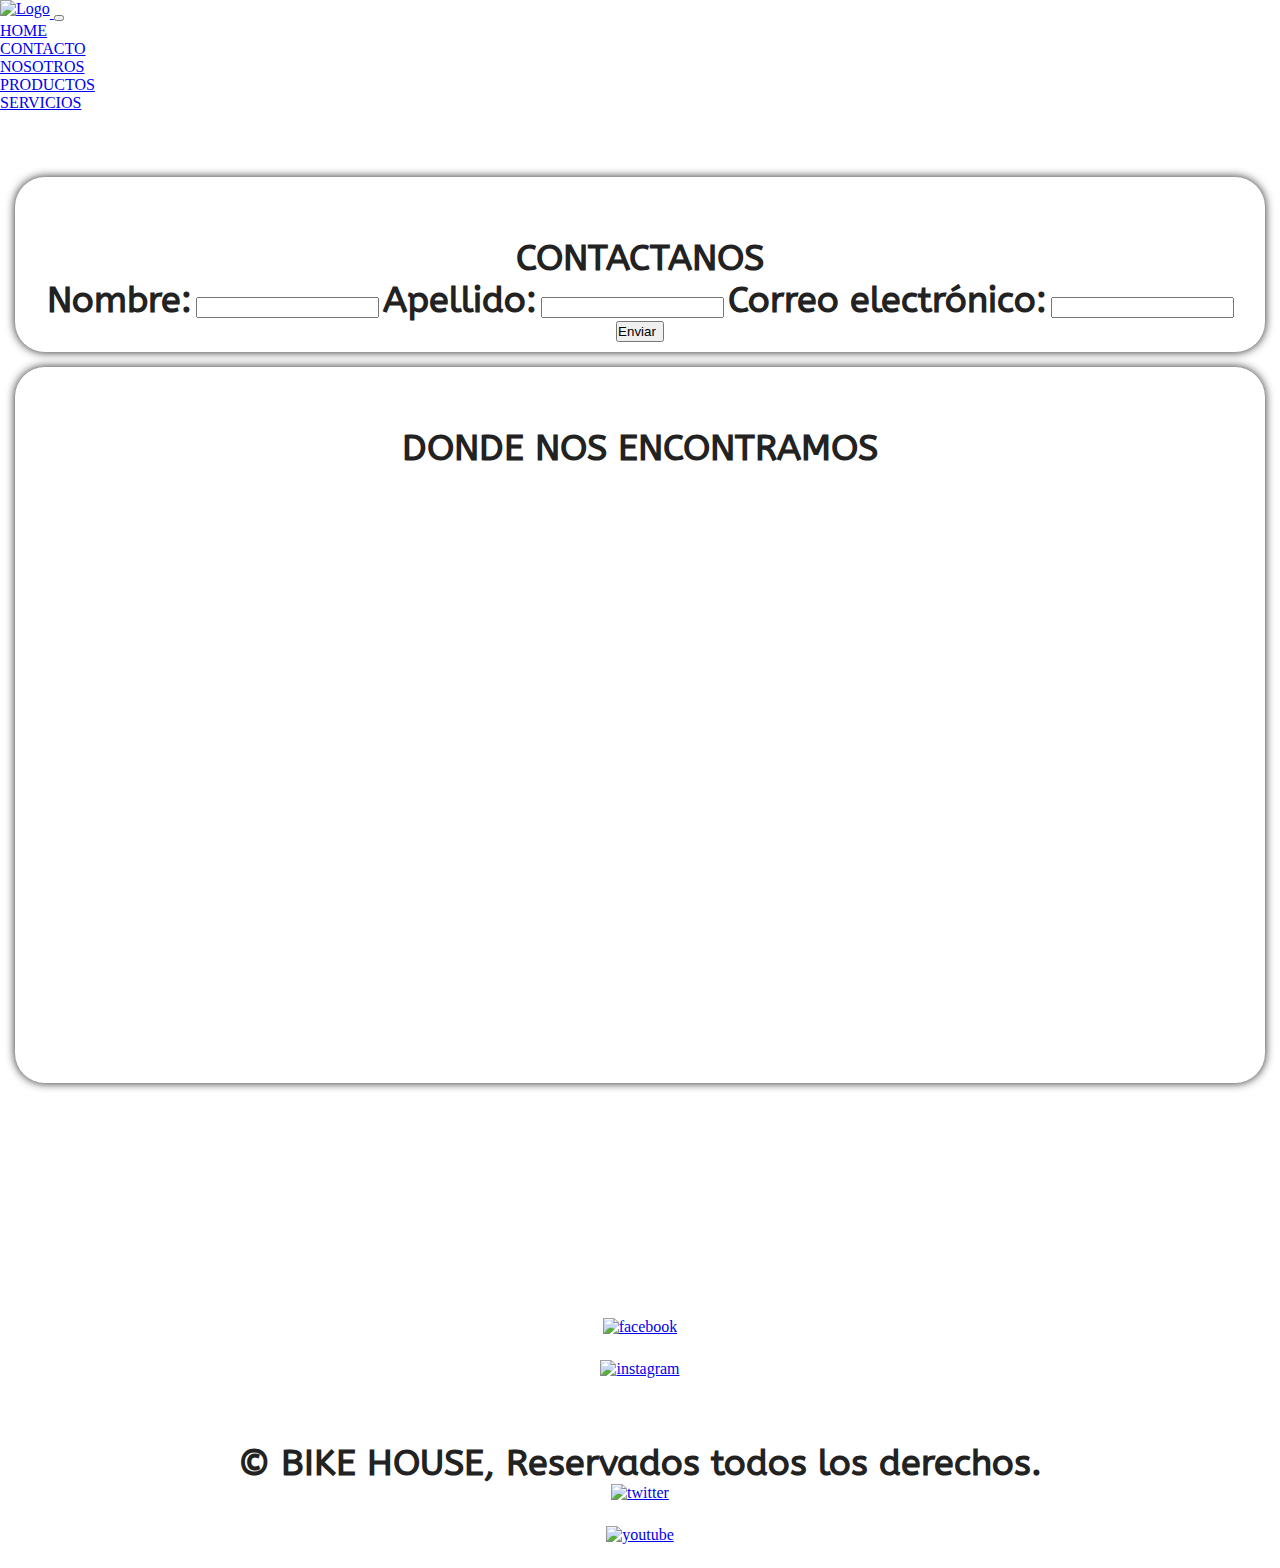
==== pages/contacto.html @ 791d90de "se arreglo un overflow del iframe de maps" ====
<!DOCTYPE html>
<html lang="es">
<head>
    <meta charset="UTF-8">
    <meta http-equiv="X-UA-Compatible" content="IE=edge">
    <meta name="viewport" content="width=device-width, initial-scale=1.0">
    <title>BIKE HOUSE - CONTACTO</title>
    <link rel="shortcut icon" href="../images/LOGO.png" type="image/x-icon">
        <!-- LINK CSS BOOTSTRAP -->
        <link href="https://cdn.jsdelivr.net/npm/bootstrap@5.3.0-alpha3/dist/css/bootstrap.min.css" rel="stylesheet" integrity="sha384-KK94CHFLLe+nY2dmCWGMq91rCGa5gtU4mk92HdvYe+M/SXH301p5ILy+dN9+nJOZ" crossorigin="anonymous">
        <!-- LINK CSS BOOTSTRAP -->
    
        <!-- LINK CSS-->
        <link rel="stylesheet" href="../css/style.css">
        <!-- LINK CSS-->
        <!-- FUENTE -->
        <link rel="preconnect" href="https://fonts.googleapis.com">
        <link rel="preconnect" href="https://fonts.gstatic.com" crossorigin>
        <link href="https://fonts.googleapis.com/css2?family=ABeeZee&family=Sono:wght@200&display=swap" rel="stylesheet">
        <!-- FUENTE -->    
</head>
<body class="contacto">
      <!-- HEADER NAV -->
      <nav class="navbar navbar-expand-lg bg-body-tertiary" class="navbar bg-dark" data-bs-theme="dark">
        <div class="container-fluid">
          <a class="navbar-brand" href="#">
            <img src="../images/LOGO.png" alt="Logo" width="100" height="100" class="d-inline-block align-text-top">
          </a>
          <button class="navbar-toggler" type="button" data-bs-toggle="collapse" data-bs-target="#navbarNav" aria-controls="navbarNav" aria-expanded="false" aria-label="Toggle navigation">
            <span class="navbar-toggler-icon"></span>
          </button>
          <div class="collapse navbar-collapse" id="navbarNav">
            <ul class="navbar-nav ms-auto">
              <li class="nav-item">
                <a class="nav-link " aria-current="page" href="../index.html">HOME</a>
              </li>
              <li class="nav-item">
                <a class="nav-link active" href="#">CONTACTO</a>
              </li>
              <li class="nav-item">
                <a class="nav-link" href="nosotros.html">NOSOTROS</a>
              </li>
              <li class="nav-item">
                <a class="nav-link" href="productos.html">PRODUCTOS</a>
              </li>
              <li class="nav-item">
                <a class="nav-link" href="servicios.html">SERVICIOS</a>
              </li>
            </ul>
          </div>
        </div>
      </nav>
              <!-- HEADER NAV -->
<main>

    <div class="container-fluid">
        <div class="row centrar separa">
            <div class="col-lg-3 col-12 contorno separa">
                <div>
                    <h1>CONTACTANOS</h1>
                    <form action="#" method="POST" class="text-input-1">
                        <label for="nombre">Nombre:</label>
                        <input type="text" id="nombre" name="nombre" required>
                    
                        <label for="apellido">Apellido:</label>
                        <input type="text" id="apellido" name="apellido" required>
                    
                        <label for="email">Correo electrónico:</label>
                        <input type="email" id="email" name="email" required>
                    
                        <input type="submit" value="Enviar">
                    </form>
                </div>
            </div>  
            <div class="col-lg-6 col-12 contorno">
                <h1>DONDE NOS ENCONTRAMOS</h1>
                <iframe class="video" src="https://www.google.com/maps/embed?pb=!1m18!1m12!1m3!1d105025.24740133251!2d-58.60424124462152!3d-34.65371846316962!2m3!1f0!2f0!3f0!3m2!1i1024!2i768!4f13.1!3m3!1m2!1s0x95bcbdaea7a9516f%3A0xe760329f1cbcd9de!2sBike%20House!5e0!3m2!1ses-419!2sar!4v1679014510796!5m2!1ses-419!2sar" width="70%" height="70%" style="border:0;" allowfullscreen="" loading="lazy" referrerpolicy="no-referrer-when-downgrade"></iframe>
            </div>      
        </div>    
    </div>    
    <div class="separa">

    </div>
</main>
        <!-- FOOTER -->
        <footer class="container-fluid footer">
            <div class="row centrar">
              <div class="col-lg-2 col-12">
                  <a href="https://www.facebook.com/" target="_blank"><img   class="img"src="../images/face.png" alt="facebook"></a>
              </div>
              <div class="col-lg-2 col-12">
                 <a href="https://www.instagram.com/" target="_blank"><img   class="img" src="../images/ig.png" alt="instagram"></a>
              </div>
              <div class="col-lg-4 col-12">
                  <h3 class="centrar">© BIKE HOUSE, Reservados todos los derechos.</h3>
              </div>
              <div class="col-lg-2 col-12">
                  <a href="https://twitter.com/home?lang=es" target="_blank"><img  class="img" src="../images/tw.png" alt="twitter"></a>
              </div>
              <div class="col-lg-2 col-12">
                  <a href="https://www.youtube.com/" target="_blank"><img class="img" src="../images/yt.png" alt="youtube"></a>
              </div>
            </div>
          </footer>
    <!-- LINK JS -->
    <script src="https://cdn.jsdelivr.net/npm/bootstrap@5.3.0-alpha3/dist/js/bootstrap.bundle.min.js" integrity="sha384-ENjdO4Dr2bkBIFxQpeoTz1HIcje39Wm4jDKdf19U8gI4ddQ3GYNS7NTKfAdVQSZe" crossorigin="anonymous"></script>                    
</body>
</html>
---- css/style.css ----
*{
    margin: 0;
    padding-left: 0;
    overflow-x: hidden;
}

label{
    color:#222;
	font-family: "ABeeZee";
	font-weight: bold;
	font-size: 36px;
	text-align: center;
	padding-top: 50px; 
}

li{
    list-style: none;
}


.nosotros{
    overflow-x: hidden;
    background-image: url(../images/FONDO\ NOSOTROS.jpg);
    background-repeat: no-repeat;
    background-attachment: fixed;
    background-size: cover;
    overflow-x: hidden;
    display: flex;
    flex-direction: column;

}

.productos{
    overflow-x: hidden;
    background-image: url(../images/FONDO\ PRODUCTOS.jpg);
    background-repeat: no-repeat;
    background-attachment: fixed;
    background-size: cover;
    overflow-x: hidden;
    display: flex;
    flex-direction: column;

}
.servicios {
    overflow-x: hidden;
    background-image: url(../images/FONDOSERVICIOS.jpg);
    background-repeat: no-repeat;
    background-attachment: fixed;
    background-size: cover;
    overflow-x: hidden;
    display: flex;
    flex-direction: column;

}


h1{
    color:#222;
	font-family: "ABeeZee";
	font-weight: bold;
	font-size: 36px;
	text-align: center;
	padding-top: 50px;
}

h3{
    color:#222;
	font-family: "ABeeZee";
	font-weight: bold;
	font-size: 36px;
	text-align: center;
	padding-top: 50px; 
}

p{
    color: #ffffff;
	font-family: "ABeeZee";
	font-weight: bold;
	text-align: center;
    justify-content: center;
}



.blanco{
    color: #ffffff;
	font-family: "ABeeZee";
	font-weight: bold;
	text-align: center;
    justify-content: center;
}

.contacto{
    overflow-x: hidden;
    background-image: url(../images/FONDO\ CONTACTO.jpg);
    background-repeat: no-repeat;
    background-attachment: fixed;
    background-size: cover;
    overflow-x: hidden;
    display: flex;
    flex-direction: column;

}


.home {
    overflow-x: hidden;
    background-image: url(../images/FONDO\ HOME.jpg);
    background-repeat: no-repeat;
    background-attachment: fixed;
    background-size: cover;
    overflow-x: hidden;
    display: flex;
    flex-direction: column;

}

.footer {
    margin: 0;
    background-color: white;
    padding-top: 30px;
}

.centrar{
    justify-content: center;
    text-align: center;
    padding-top: 40px;
}

.titulo{
    border-radius: 30px;
    padding: 2rem 3rem;
    text-align: center;
    color: black;
    border: 3px solid #fff;
    box-shadow: 0px 0px 10px #222;
    backdrop-filter: blur(10px); 
    padding-bottom: 30px;
    padding-top: 40px;
}

.contenedor{
    backdrop-filter: blur(10px); 
    justify-content: center;
    padding: 0;
}

.carrusel{
    padding-bottom: 80px;
}


.img{
    padding-bottom: 20px;
}

.separa{
    padding-bottom: 50px;
    padding-top: 50px;
}

.contorno{
    background-color: white;
    border-radius: 30px;
    padding: 10px;
    margin: 15px;
    box-shadow: 0px 0px 10px #222;
    padding-top: 10px;
    justify-content: center;
}

.contorno_s{
    background-color: white;
    border-radius: 30px;
    padding: 10px;
    margin: 15px;
    box-shadow: 0px 0px 10px #222;
    padding-top: 10px;
    justify-content: center;
}


@media(max-width: 1920px){
    .video{
        width: 900px;
        height: 600px;
    }



}

@media(max-width: 1024px){
    .video{
        width: 700px;
        height: 400px;
    }



}

@media (max-width: 700px){
    .video{
        width: fit-content;
        height: fit-content;
    }
    .contorno{
        height: fit-content;
        width: fit-content;
    }

}
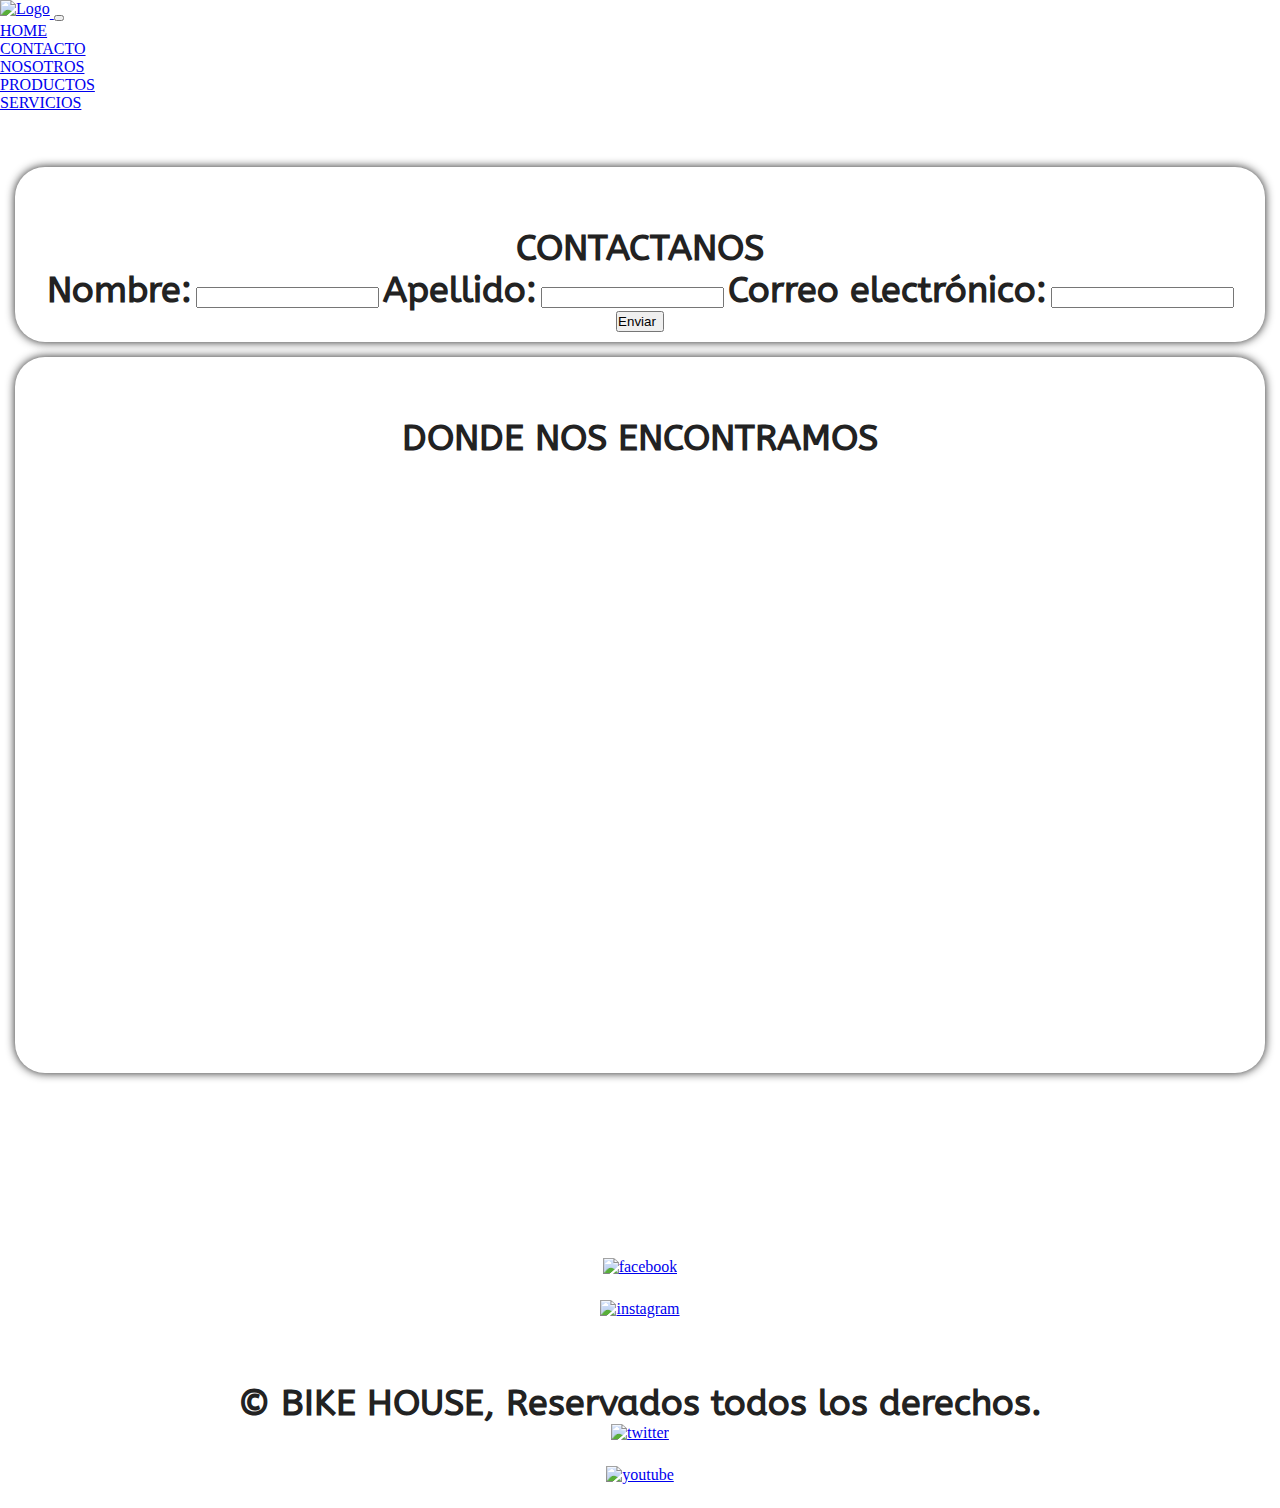
==== commit 63ea14ea: "decision de diseño" ====
--- a/pages/contacto.html
+++ b/pages/contacto.html
@@ -54,8 +54,8 @@
 <main>
 
     <div class="container-fluid">
-        <div class="row centrar separa">
-            <div class="col-lg-3 col-12 contorno separa">
+        <div class="row centrar">
+            <div class="col-lg-3 col-12 contorno">
                 <div>
                     <h1>CONTACTANOS</h1>
                     <form action="#" method="POST" class="text-input-1">
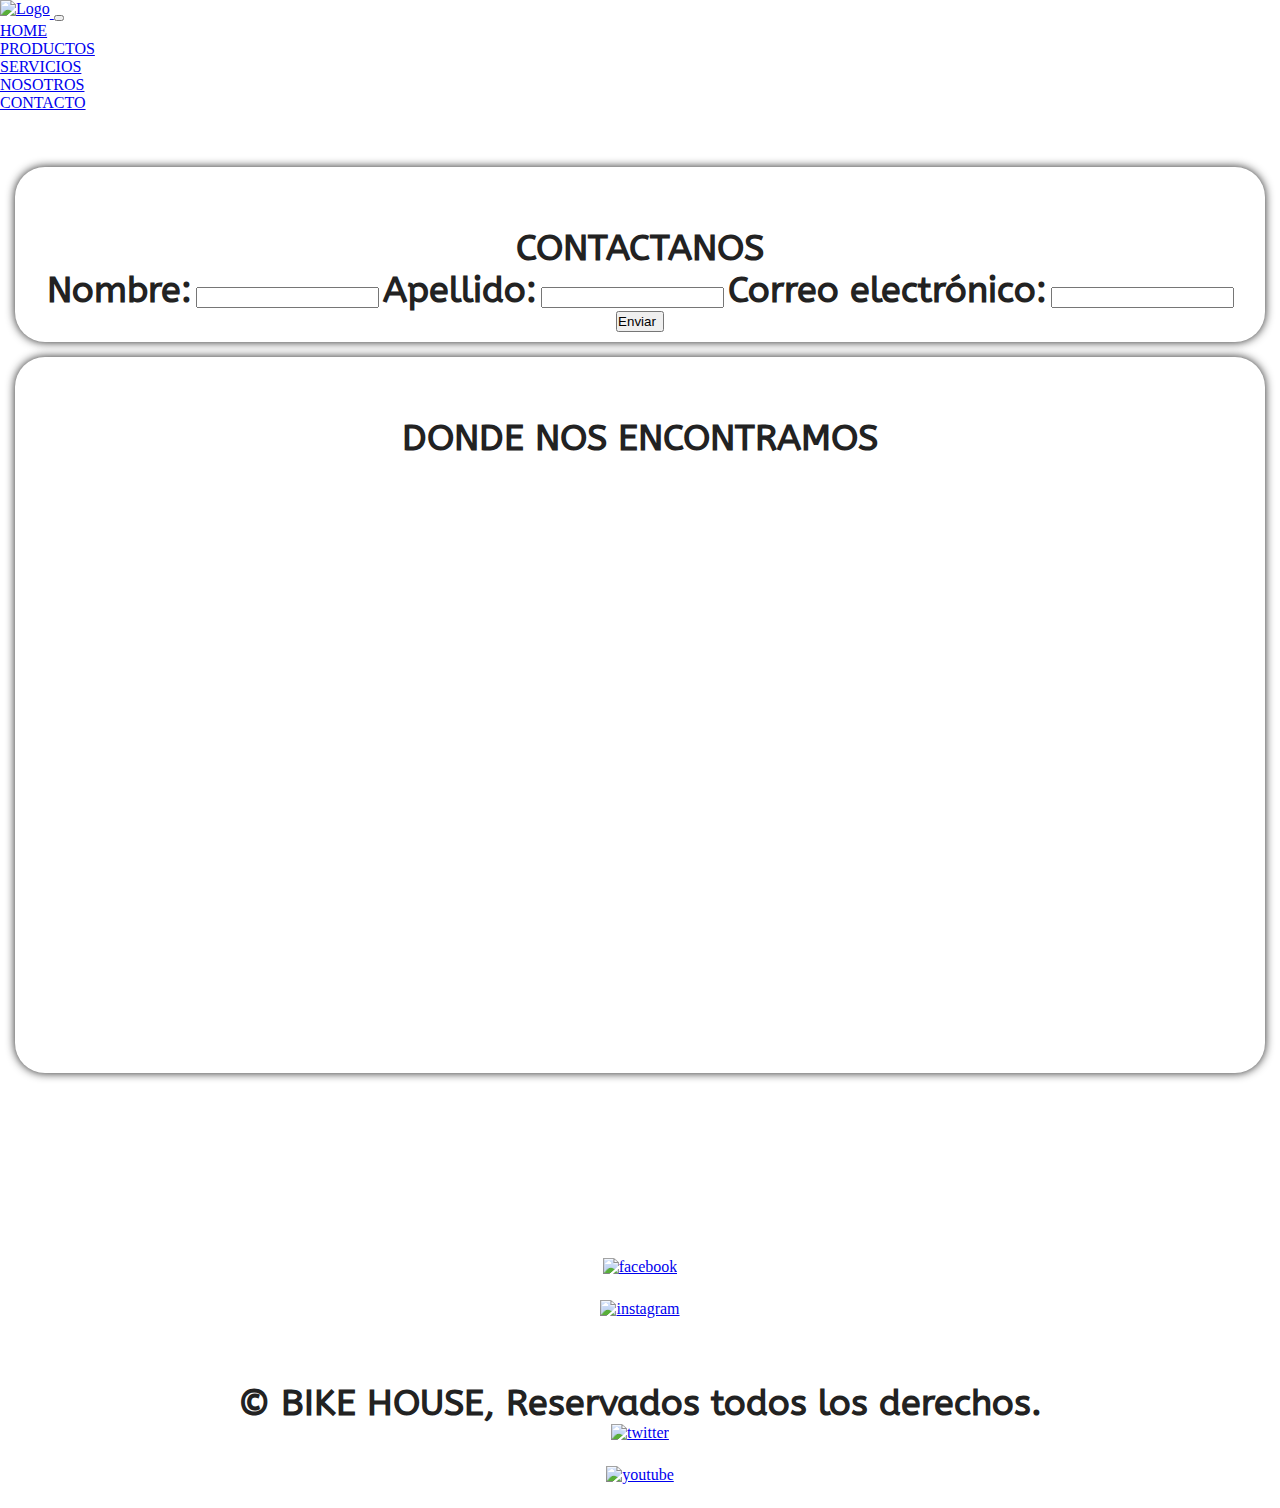
==== commit 9eb26ff6: "se cambiaron algunas cosas de diseño" ====
--- a/pages/contacto.html
+++ b/pages/contacto.html
@@ -35,16 +35,16 @@
                 <a class="nav-link " aria-current="page" href="../index.html">HOME</a>
               </li>
               <li class="nav-item">
-                <a class="nav-link active" href="#">CONTACTO</a>
+                <a class="nav-link" href="productos.html">PRODUCTOS</a>
+              </li>
+              <li class="nav-item">
+                <a class="nav-link" href="servicios.html">SERVICIOS</a>
               </li>
               <li class="nav-item">
                 <a class="nav-link" href="nosotros.html">NOSOTROS</a>
               </li>
               <li class="nav-item">
-                <a class="nav-link" href="productos.html">PRODUCTOS</a>
-              </li>
-              <li class="nav-item">
-                <a class="nav-link" href="servicios.html">SERVICIOS</a>
+                <a class="nav-link active" href="#">CONTACTO</a>
               </li>
             </ul>
           </div>
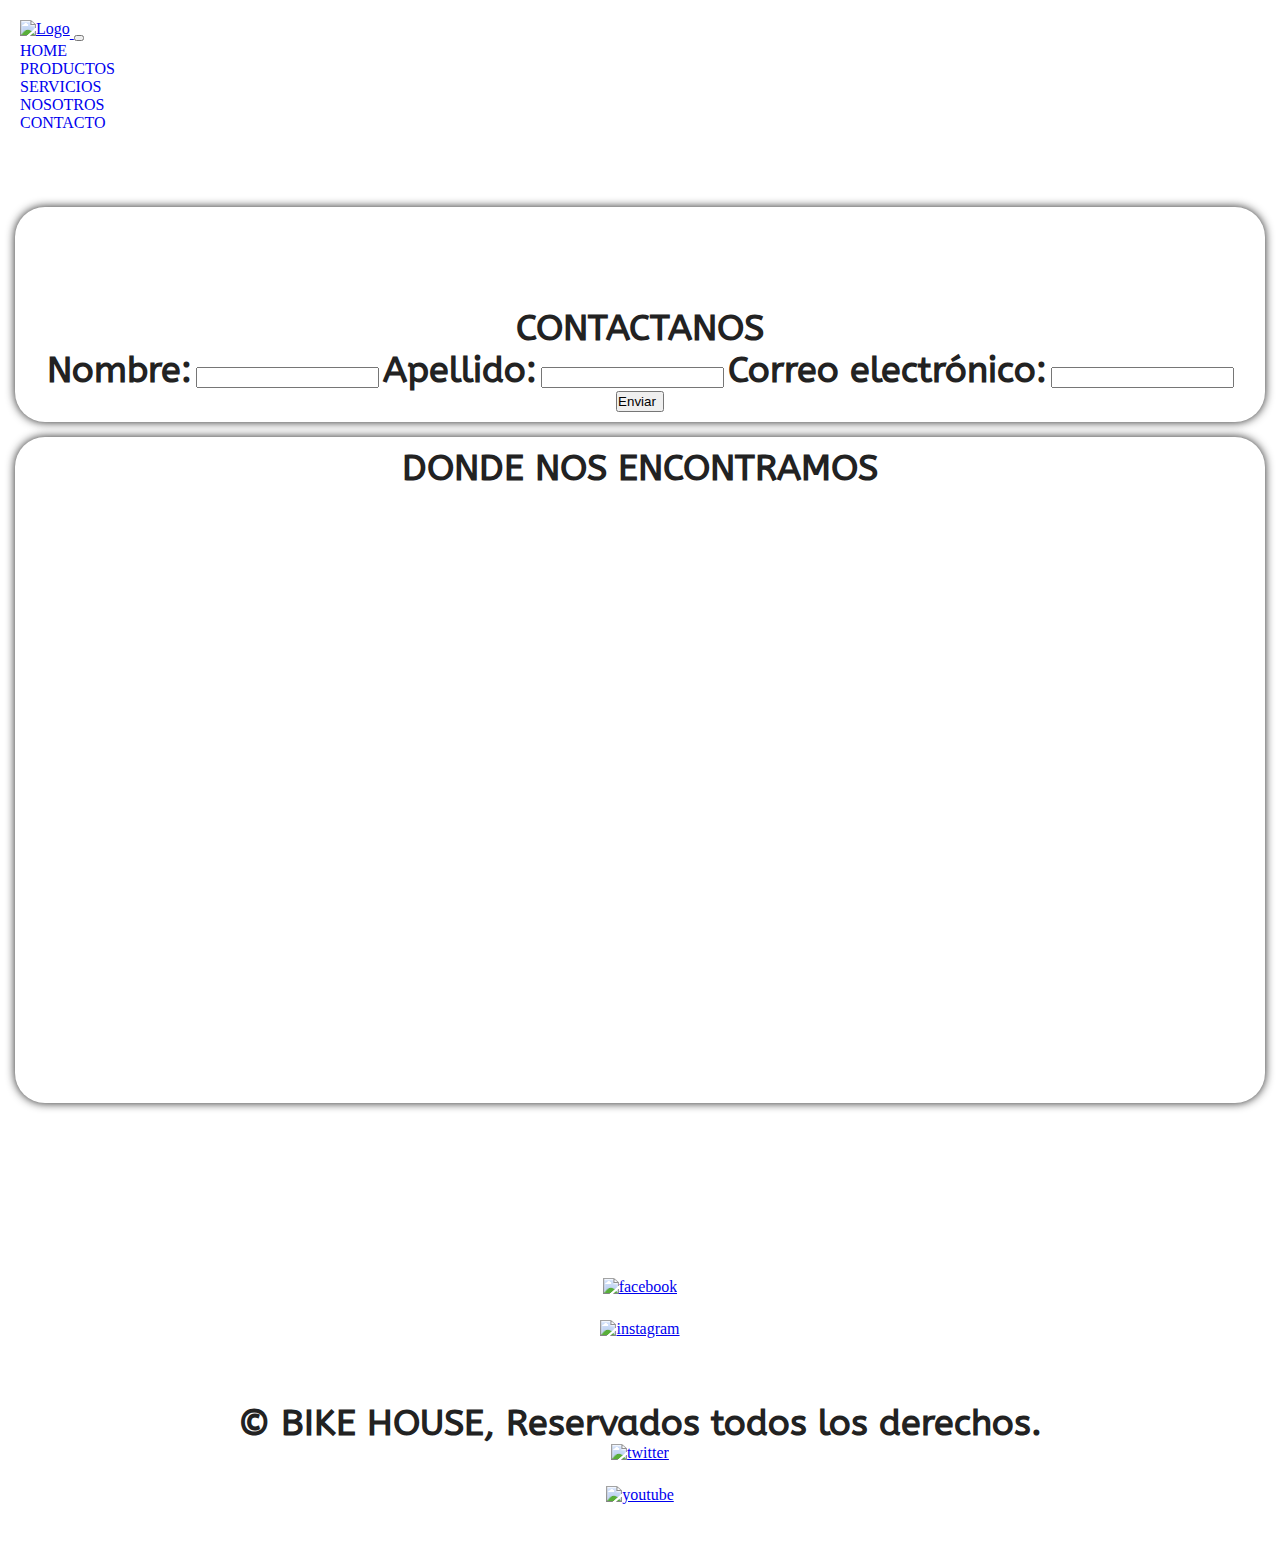
==== commit 5427d8ee: "se hizo la pagina de nosotros con flex" ====
--- a/pages/contacto.html
+++ b/pages/contacto.html
@@ -6,6 +6,13 @@
     <meta name="viewport" content="width=device-width, initial-scale=1.0">
     <title>BIKE HOUSE - CONTACTO</title>
     <link rel="shortcut icon" href="../images/LOGO.png" type="image/x-icon">
+
+    <meta name="description" content="En nuestra tienda online encontrarás una amplia selección de bicicletas de alta calidad. Compra la bicicleta de tus sueños aquí al mejor precio. Envío gratis en todas nuestras bicicletas.">
+    <meta name="keywords" content="Venta de bicicletas, Bicicletas online, Bicicletas de carretera, Bicicletas de montaña, Comprar bicicletas, Tienda de bicicletas, Bicicletas de alta calidad, Envío gratis.">
+
+
+
+
         <!-- LINK CSS BOOTSTRAP -->
         <link href="https://cdn.jsdelivr.net/npm/bootstrap@5.3.0-alpha3/dist/css/bootstrap.min.css" rel="stylesheet" integrity="sha384-KK94CHFLLe+nY2dmCWGMq91rCGa5gtU4mk92HdvYe+M/SXH301p5ILy+dN9+nJOZ" crossorigin="anonymous">
         <!-- LINK CSS BOOTSTRAP -->
@@ -56,9 +63,9 @@
     <div class="container-fluid">
         <div class="row centrar">
             <div class="col-lg-3 col-12 contorno">
-                <div>
+                <div class="centrar">
                     <h1>CONTACTANOS</h1>
-                    <form action="#" method="POST" class="text-input-1">
+                    <form action="#" method="POST" class="text-input-1 centar">
                         <label for="nombre">Nombre:</label>
                         <input type="text" id="nombre" name="nombre" required>
                     
@@ -73,7 +80,7 @@
                 </div>
             </div>  
             <div class="col-lg-6 col-12 contorno">
-                <h1>DONDE NOS ENCONTRAMOS</h1>
+                <h2>DONDE NOS ENCONTRAMOS</h2>
                 <iframe class="video" src="https://www.google.com/maps/embed?pb=!1m18!1m12!1m3!1d105025.24740133251!2d-58.60424124462152!3d-34.65371846316962!2m3!1f0!2f0!3f0!3m2!1i1024!2i768!4f13.1!3m3!1m2!1s0x95bcbdaea7a9516f%3A0xe760329f1cbcd9de!2sBike%20House!5e0!3m2!1ses-419!2sar!4v1679014510796!5m2!1ses-419!2sar" width="70%" height="70%" style="border:0;" allowfullscreen="" loading="lazy" referrerpolicy="no-referrer-when-downgrade"></iframe>
             </div>      
         </div>    
--- a/css/style.css
+++ b/css/style.css
@@ -1,214 +1,299 @@
-*{
-    margin: 0;
-    padding-left: 0;
-    overflow-x: hidden;
-}
-
-label{
-    color:#222;
-	font-family: "ABeeZee";
-	font-weight: bold;
-	font-size: 36px;
-	text-align: center;
-	padding-top: 50px; 
-}
-
-li{
-    list-style: none;
-}
-
-
-.nosotros{
-    overflow-x: hidden;
-    background-image: url(../images/FONDO\ NOSOTROS.jpg);
-    background-repeat: no-repeat;
-    background-attachment: fixed;
-    background-size: cover;
-    overflow-x: hidden;
-    display: flex;
+.contenedor {
+  backdrop-filter: blur(10px);
+  justify-content: center;
+  padding: 0;
+}
+
+li {
+  list-style: none;
+}
+li a {
+  text-decoration: none;
+}
+
+* {
+  margin: 0;
+  padding-left: 0;
+  overflow-x: hidden;
+}
+
+label {
+  color: #222;
+  font-family: "ABeeZee";
+  font-weight: bold;
+  font-size: 36px;
+  text-align: center;
+  padding-top: 50px;
+}
+
+h1 {
+  color: #222;
+  font-family: "ABeeZee";
+  font-weight: bold;
+  font-size: 36px;
+  text-align: center;
+  padding-top: 50px;
+}
+
+h2 {
+  color: #222;
+  font-family: "ABeeZee";
+  font-weight: bold;
+  font-size: 36px;
+  text-align: center;
+}
+
+h3 {
+  color: #222;
+  font-family: "ABeeZee";
+  font-weight: bold;
+  font-size: 36px;
+  text-align: center;
+}
+
+p {
+  color: #fff;
+  font-family: "ABeeZee";
+  font-weight: bold;
+  text-align: center;
+  justify-content: center;
+}
+
+.centrar {
+  justify-content: center;
+  text-align: center;
+  padding-top: 40px;
+}
+
+.titulo {
+  border-radius: 30px;
+  padding: 2rem 3rem;
+  text-align: center;
+  color: #222;
+  border: 3px solid #fff;
+  box-shadow: 0px 0px 20px #222;
+  backdrop-filter: blur(10px);
+  padding-bottom: 30px;
+  padding-top: 40px;
+}
+
+.carrusel {
+  padding-bottom: 80px;
+}
+
+.img {
+  padding-bottom: 20px;
+}
+
+.separa {
+  padding-bottom: 50px;
+  padding-top: 50px;
+}
+
+.contorno {
+  background-color: #fff;
+  border-radius: 30px;
+  padding: 10px;
+  margin: 15px;
+  box-shadow: 0px 0px 10px #222;
+  padding-top: 10px;
+  justify-content: center;
+}
+
+/* HEADER */
+/* Estilos para pantallas grandes */
+.navbar {
+  display: flex;
+  justify-content: space-between;
+  align-items: center;
+  padding: 20px;
+}
+
+.logo img {
+  width: 100px;
+  height: 100px;
+}
+
+.menu {
+  list-style: none;
+  display: flex;
+  gap: 20px;
+}
+
+.menu li a {
+  text-decoration: none;
+  color: #333;
+}
+
+/* Estilos para pantallas grandes */
+footer {
+  background-color: #f2f2f2;
+  padding: 20px;
+}
+
+.footer-content {
+  display: flex;
+  justify-content: space-between;
+  align-items: center;
+}
+
+.footer-item {
+  display: flex;
+  align-items: center;
+  gap: 10px;
+}
+
+.footer-item h3 {
+  margin: 0;
+}
+
+.footer-item img {
+  width: 30px;
+  height: 30px;
+}
+
+.footer {
+  margin: 0;
+  background-color: #fff;
+}
+
+@media (max-width: 1920px) {
+  .video {
+    width: 900px;
+    height: 600px;
+  }
+}
+@media (max-width: 1024px) {
+  .video {
+    width: 700px;
+    height: 400px;
+  }
+}
+@media (max-width: 700px) {
+  .video {
+    width: fit-content;
+    height: fit-content;
+  }
+  .contorno {
+    height: fit-content;
+  }
+}
+@media screen and (max-width: 768px) {
+  .navbar {
     flex-direction: column;
-
-}
-
-.productos{
-    overflow-x: hidden;
-    background-image: url(../images/FONDO\ PRODUCTOS.jpg);
-    background-repeat: no-repeat;
-    background-attachment: fixed;
-    background-size: cover;
-    overflow-x: hidden;
-    display: flex;
+    align-items: center;
+  }
+  .logo {
+    margin-bottom: 20px;
+  }
+  .menu {
     flex-direction: column;
-
-}
+  }
+  .menu li {
+    margin-bottom: 10px;
+  }
+}
+@media screen and (max-width: 768px) {
+  .footer-content {
+    flex-direction: column;
+    align-items: center;
+  }
+  .footer-item {
+    margin-bottom: 10px;
+  }
+}
+.nosotros {
+  overflow-x: hidden;
+  background-repeat: no-repeat;
+  background-attachment: fixed;
+  background-size: cover;
+  overflow-x: hidden;
+  display: flex;
+  flex-direction: column;
+  background-image: url(../images/FONDO\ NOSOTROS.jpg);
+}
+
+.productos {
+  background-image: url(../images/FONDO\ PRODUCTOS.jpg);
+  overflow-x: hidden;
+  background-repeat: no-repeat;
+  background-attachment: fixed;
+  background-size: cover;
+  overflow-x: hidden;
+  display: flex;
+  flex-direction: column;
+}
+
 .servicios {
-    overflow-x: hidden;
-    background-image: url(../images/FONDOSERVICIOS.jpg);
-    background-repeat: no-repeat;
-    background-attachment: fixed;
-    background-size: cover;
-    overflow-x: hidden;
-    display: flex;
-    flex-direction: column;
-
-}
-
-
-h1{
-    color:#222;
-	font-family: "ABeeZee";
-	font-weight: bold;
-	font-size: 36px;
-	text-align: center;
-	padding-top: 50px;
-}
-
-h3{
-    color:#222;
-	font-family: "ABeeZee";
-	font-weight: bold;
-	font-size: 36px;
-	text-align: center;
-	padding-top: 50px; 
-}
-
-p{
-    color: #ffffff;
-	font-family: "ABeeZee";
-	font-weight: bold;
-	text-align: center;
-    justify-content: center;
-}
-
-
-
-.blanco{
-    color: #ffffff;
-	font-family: "ABeeZee";
-	font-weight: bold;
-	text-align: center;
-    justify-content: center;
-}
-
-.contacto{
-    overflow-x: hidden;
-    background-image: url(../images/FONDO\ CONTACTO.jpg);
-    background-repeat: no-repeat;
-    background-attachment: fixed;
-    background-size: cover;
-    overflow-x: hidden;
-    display: flex;
-    flex-direction: column;
-
-}
-
+  background-image: url(../images/FONDOSERVICIOS.jpg);
+  overflow-x: hidden;
+  background-repeat: no-repeat;
+  background-attachment: fixed;
+  background-size: cover;
+  overflow-x: hidden;
+  display: flex;
+  flex-direction: column;
+}
+
+.contacto {
+  overflow-x: hidden;
+  background-repeat: no-repeat;
+  background-attachment: fixed;
+  background-size: cover;
+  overflow-x: hidden;
+  display: flex;
+  flex-direction: column;
+  background-image: url(../images/FONDO\ CONTACTO.jpg);
+}
 
 .home {
-    overflow-x: hidden;
-    background-image: url(../images/FONDO\ HOME.jpg);
-    background-repeat: no-repeat;
-    background-attachment: fixed;
-    background-size: cover;
-    overflow-x: hidden;
-    display: flex;
-    flex-direction: column;
-
-}
-
-.footer {
-    margin: 0;
-    background-color: white;
-    padding-top: 30px;
-}
-
-.centrar{
-    justify-content: center;
-    text-align: center;
-    padding-top: 40px;
-}
-
-.titulo{
-    border-radius: 30px;
-    padding: 2rem 3rem;
-    text-align: center;
-    color: black;
-    border: 3px solid #fff;
-    box-shadow: 0px 0px 10px #222;
-    backdrop-filter: blur(10px); 
-    padding-bottom: 30px;
-    padding-top: 40px;
-}
-
-.contenedor{
-    backdrop-filter: blur(10px); 
-    justify-content: center;
-    padding: 0;
-}
-
-.carrusel{
-    padding-bottom: 80px;
-}
-
-
-.img{
-    padding-bottom: 20px;
-}
-
-.separa{
-    padding-bottom: 50px;
-    padding-top: 50px;
-}
-
-.contorno{
-    background-color: white;
-    border-radius: 30px;
-    padding: 10px;
-    margin: 15px;
-    box-shadow: 0px 0px 10px #222;
-    padding-top: 10px;
-    justify-content: center;
-}
-
-.contorno_s{
-    background-color: white;
-    border-radius: 30px;
-    padding: 10px;
-    margin: 15px;
-    box-shadow: 0px 0px 10px #222;
-    padding-top: 10px;
-    justify-content: center;
-}
-
-
-@media(max-width: 1920px){
-    .video{
-        width: 900px;
-        height: 600px;
-    }
-
-
-
-}
-
-@media(max-width: 1024px){
-    .video{
-        width: 700px;
-        height: 400px;
-    }
-
-
-
-}
-
-@media (max-width: 700px){
-    .video{
-        width: fit-content;
-        height: fit-content;
-    }
-    .contorno{
-        height: fit-content;
-        width: fit-content;
-    }
-
-}
-
+  overflow-x: hidden;
+  background-repeat: no-repeat;
+  background-attachment: fixed;
+  background-size: cover;
+  overflow-x: hidden;
+  display: flex;
+  flex-direction: column;
+  background-image: url(../images/FONDO\ HOME.jpg);
+}
+
+footer {
+  background-color: #fff;
+  padding: 20px;
+}
+
+.footer-content {
+  display: flex;
+  justify-content: space-between;
+  align-items: center;
+}
+
+.footer-item {
+  flex-basis: 33.33%;
+  text-align: center;
+}
+
+header {
+  background-color: #222;
+  padding: 20px;
+}
+
+.navbar {
+  display: flex;
+  justify-content: space-between;
+  align-items: center;
+}
+
+.menu {
+  list-style: none;
+  display: flex;
+  gap: 20px;
+}
+
+.menu li a {
+  text-decoration: none;
+  color: #fff;
+  font-family: "ABeeZee";
+}
+
+/*# sourceMappingURL=style.css.map */
